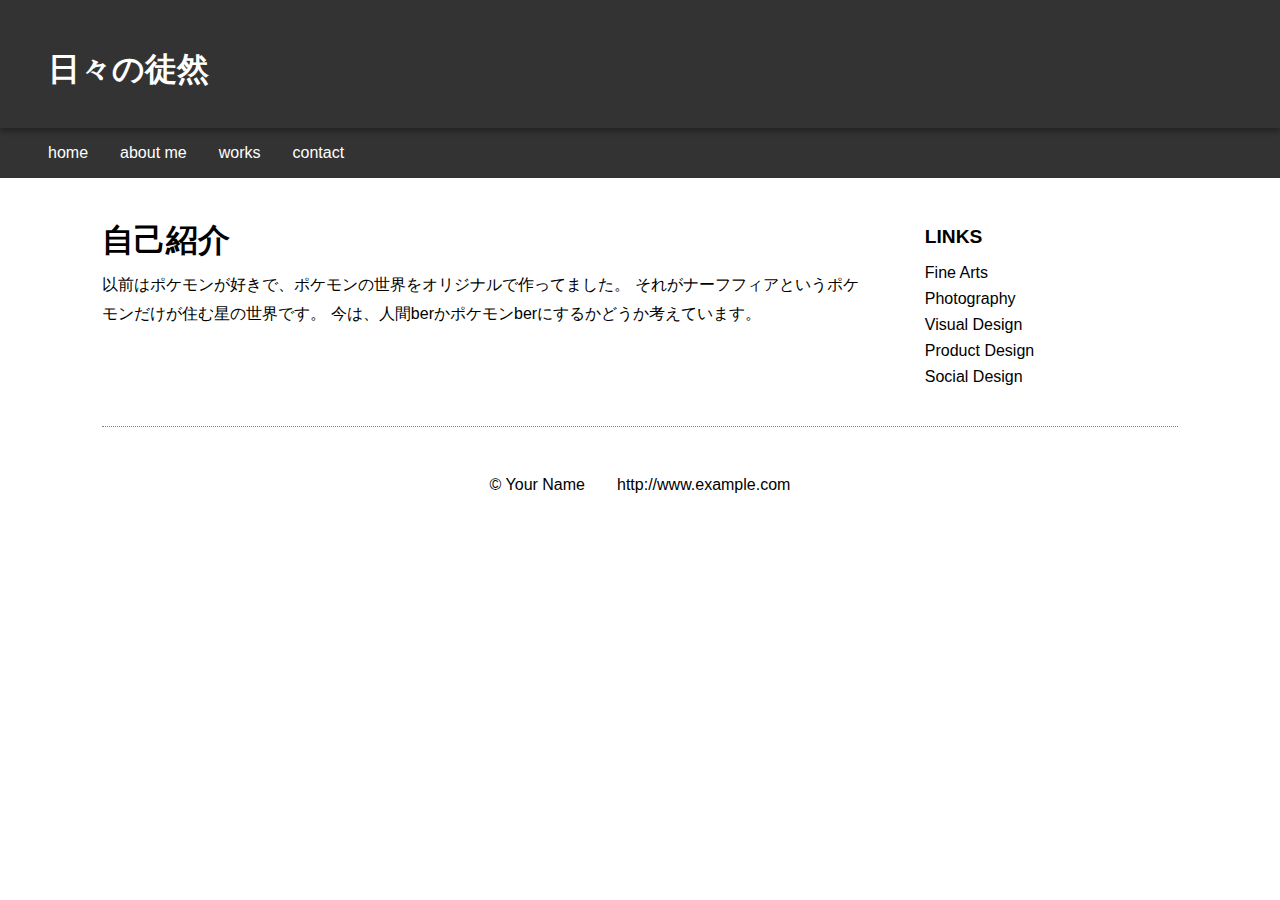
==== about.html @ ef9ad6c1 "Add files via upload" ====
<!DOCTYPE html>
<html lang="ja">

<head>
   <meta charset="UTF-8">
   <meta name="viewport" content="width=device-width">
   <link rel="stylesheet" type="text/css"  href="style.css">
   <title>日々の徒然</title>
</head>

<body>

    <header>
      <h1>日々の徒然</h1>
    </header>

    <nav>
      <ul>
        <li><a href="index.html" >home</a></li>
        <li><a href="about.html">about me</a></li>
        <li><a href="works.html">works</a></li>
        <li><a href="contact.html">contact</a></li>
       </ul>
     </nav>

    <main>

      <section>

        <article>
      <h1>自己紹介</h1>
          <p>
          以前はポケモンが好きで、ポケモンの世界をオリジナルで作ってました。
          それがナーフフィアというポケモンだけが住む星の世界です。
          今は、人間berかポケモンberにするかどうか考えています。
          </P>
        </article>

      </section>

      <aside>
        <h1>LINKS</h1>
        <ul>
          <li><a href="#">Fine Arts</a></li>
          <li><a href="#">Photography</a></li>
          <li><a href="#">Visual Design</a></li>
          <li><a href="#">Product Design</a></li>
          <li><a href="#">Social Design</a></li>
         </ul>
      </aside>

    </main>

    <footer>
      &copy; Your Name　　http://www.example.com
    </footer>

</body>
</html>
---- style.css ----
/******** Base **********/

* {
	margin: 0;
	padding: 0;
	list-style-type: none;
	text-decoration: none;
}

body {
	font-family: Tahoma, sans-serif;
}

a:hover{
  color: #88F;
}

img{
  width: 100%;
}

header {
  position:relative;
  height: 8rem;
  background: #333;
  box-shadow: 0 4px 0.3125rem rgba(0,0,0,.3);
}

header h1{
  position: absolute;
  top: 3rem;
  left: 3rem;
  font-size: 2rem;
  color: white;
}

nav {
  padding: 1rem 3rem ;
  background: #333;
}

    nav ul{
      display: flex;
      flex-direction: row;
    }

    nav ul li{
      margin-right: 2rem;
    }

    nav ul li a {
      color: white;
    }

main {
  width: 84%;
  max-width: 1280px;
  margin: 3rem auto 3rem auto;
  padding-bottom: 2rem;
  border-bottom: 1px dotted gray;
  display: flex;
  flex-wrap：wrap;
  justify-content:space-between;
}

    section{
      flex: 3;
      margin-right: 4rem;
    }

        article{
          margin-bottom: 2rem;
          line-height: 180%;
        }

        article h1{
          margin-bottom: 1rem;
        }

    aside{
      flex: 1;
    }

        aside h1{
          font-size: 1.2rem;
          margin-bottom: 1rem;
        }
        aside ul li{
          margin-bottom: 0.5rem;
        }

        aside ul li a{
          color: black;
        }

footer {
  width: 84%;
  max-width: 1280px;
  margin: 0 auto 5rem auto;
	text-align: center;
}


/******** Gallery Style ********/


section#gallery {
  display: flex;
  flex-wrap: wrap;
  justify-content: space-around;
}

section#gallery article {
  width: 160px;
  margin-right: 1rem;
  margin-bottom: 3rem;
  line-height: 150%;
}

section#gallery article div{
  margin-bottom: 0.5rem;
}


/******* Smart Phone *******/

@media only screen and (max-width: 640px) {

  header{
    padding-top: 6rem;
  }

    header h1{
      position: static;
      text-align: center;
    }

  nav{
    padding: 0;
  }

  	nav ul {
  		flex-direction: column;
  	}

  	nav ul li {
      margin: 0;
  		padding: 1rem 0;
  		border-bottom: 1px solid gray;
      text-align: center;
  	}

  main {
    width: 90%;
    flex-direction: column;
  }

    section {
      margin-right: 0;
      border-bottom: 1px dotted gray;
      margin-bottom: 2rem;
    }

    section#gallery {
      display: block;
    }

    section#gallery article{
      width: 100%;
      margin: 0 auto 2rem auto;
    }


}
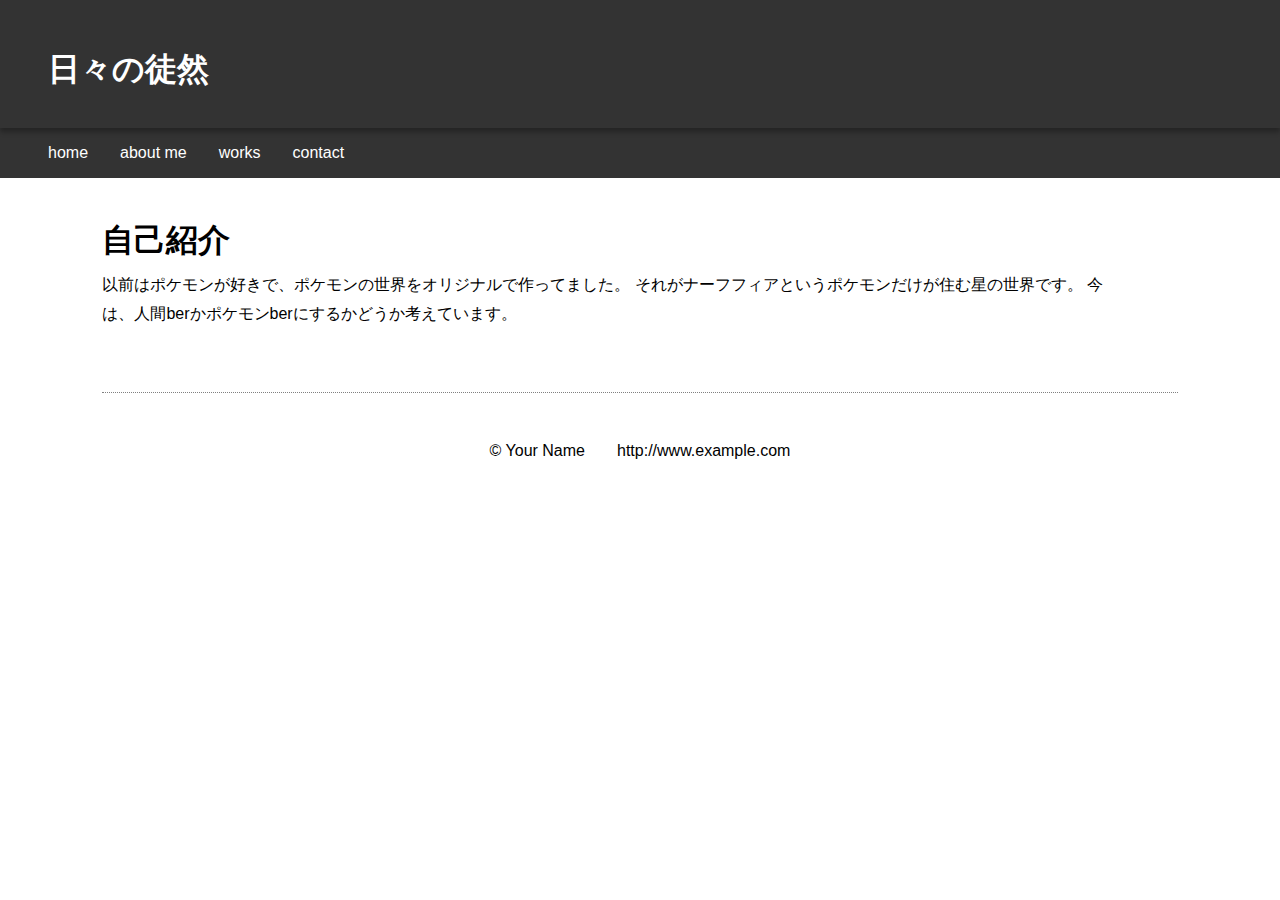
==== commit ccc1c7c3: "Add files via upload" ====
--- a/about.html
+++ b/about.html
@@ -38,16 +38,6 @@
 
       </section>
 
-      <aside>
-        <h1>LINKS</h1>
-        <ul>
-          <li><a href="#">Fine Arts</a></li>
-          <li><a href="#">Photography</a></li>
-          <li><a href="#">Visual Design</a></li>
-          <li><a href="#">Product Design</a></li>
-          <li><a href="#">Social Design</a></li>
-         </ul>
-      </aside>
 
     </main>
 
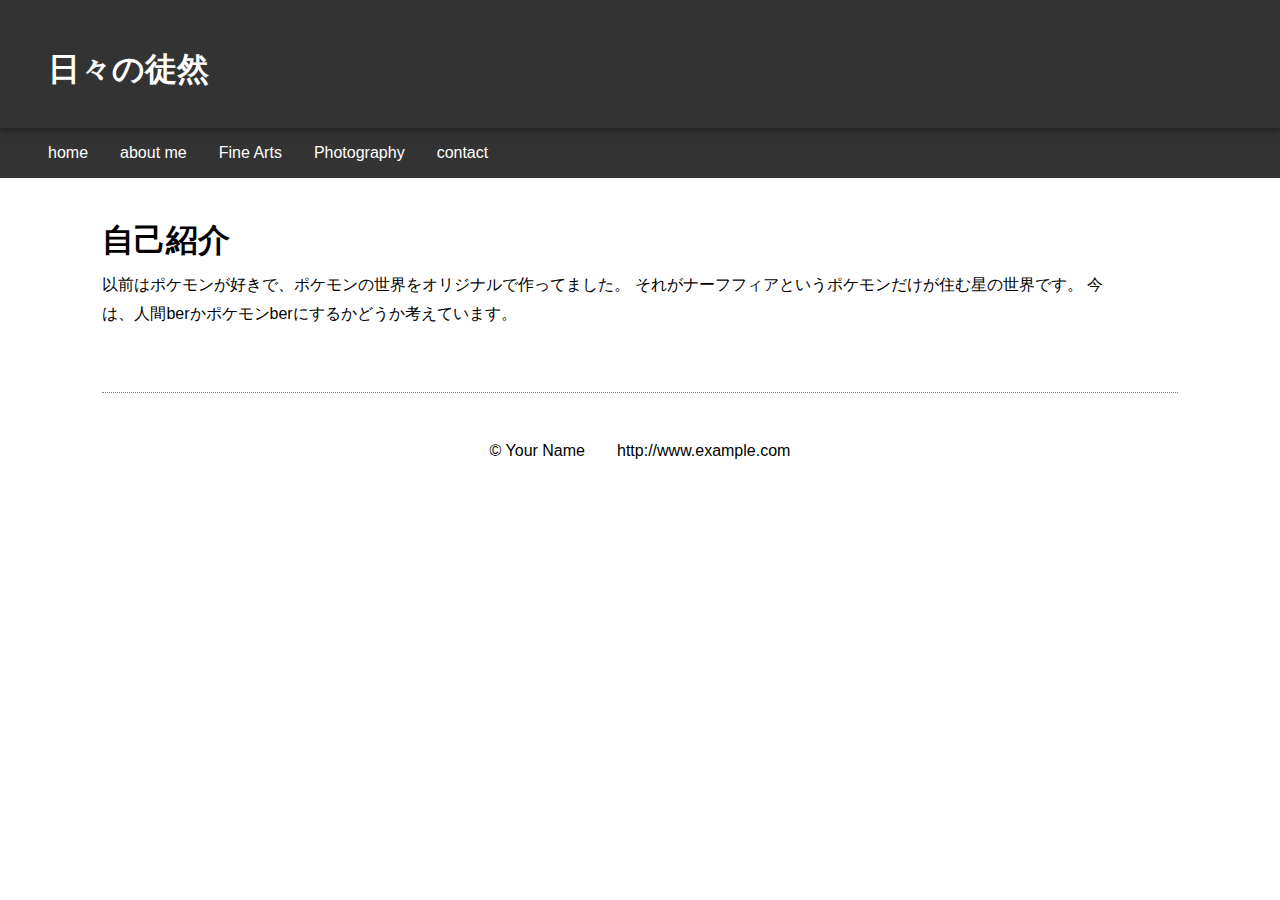
==== commit d6e37cb0: "Add files via upload" ====
--- a/about.html
+++ b/about.html
@@ -18,7 +18,8 @@
       <ul>
         <li><a href="index.html" >home</a></li>
         <li><a href="about.html">about me</a></li>
-        <li><a href="works.html">works</a></li>
+        <li><a href="fineart.html">Fine Arts</a></li>
+        <li><a href="photo,html">Photography</a></li>
         <li><a href="contact.html">contact</a></li>
        </ul>
      </nav>
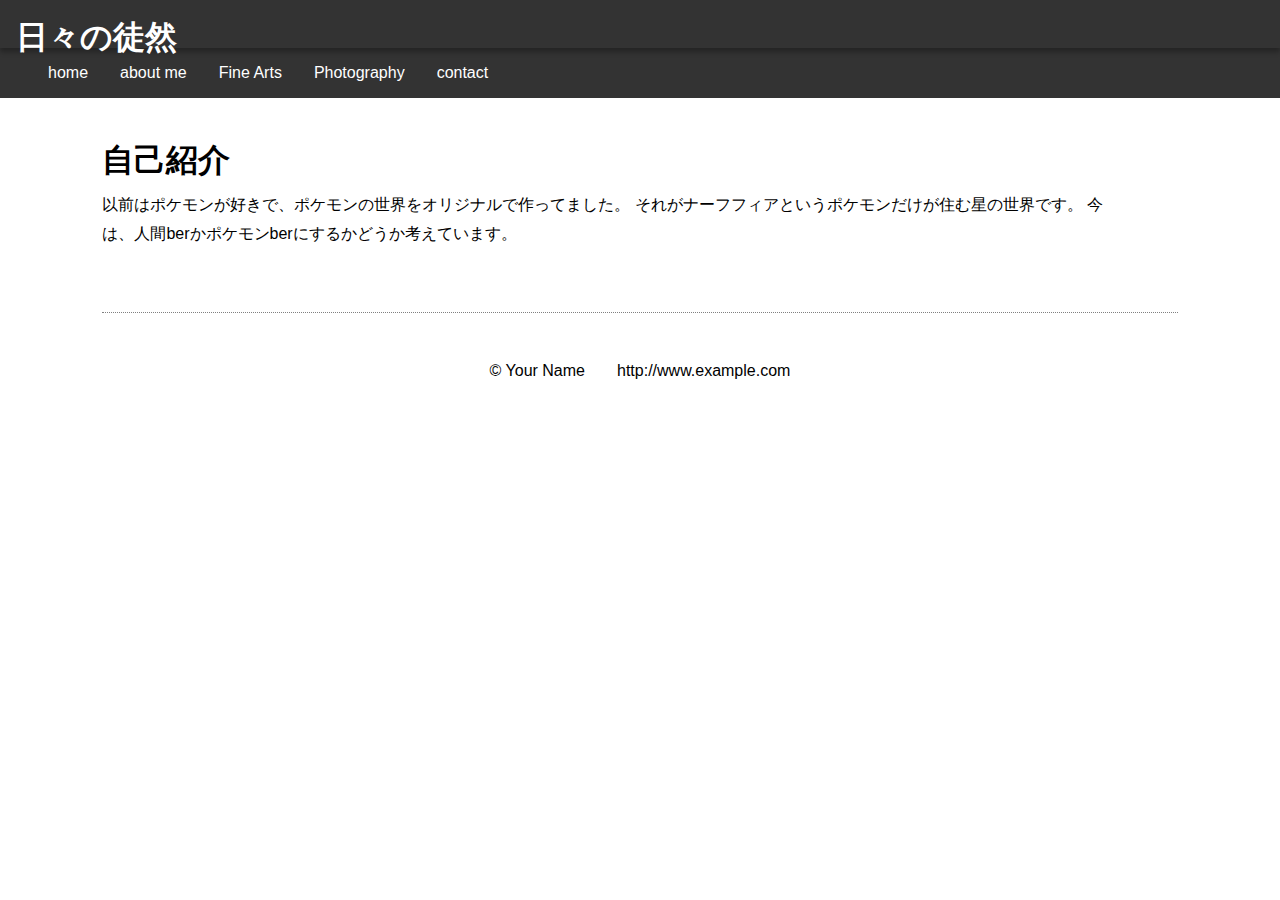
==== commit fc4e81b4: "Add files via upload" ====
--- a/about.html
+++ b/about.html
@@ -5,6 +5,7 @@
    <meta charset="UTF-8">
    <meta name="viewport" content="width=device-width">
    <link rel="stylesheet" type="text/css"  href="style.css">
+   <meta name="viewport" content="width=device-width,initial-scale=1.0">
    <title>日々の徒然</title>
 </head>
 
--- a/style.css
+++ b/style.css
@@ -21,15 +21,15 @@
 
 header {
   position:relative;
-  height: 8rem;
-  background: #333;
+  height: 3rem;
+  background:#333;
   box-shadow: 0 4px 0.3125rem rgba(0,0,0,.3);
 }
 
 header h1{
   position: absolute;
-  top: 3rem;
-  left: 3rem;
+  top: 1rem;
+  left: 1rem;
   font-size: 2rem;
   color: white;
 }
@@ -76,6 +76,7 @@
         article h1{
           margin-bottom: 1rem;
         }
+
 
     aside{
       flex: 1;
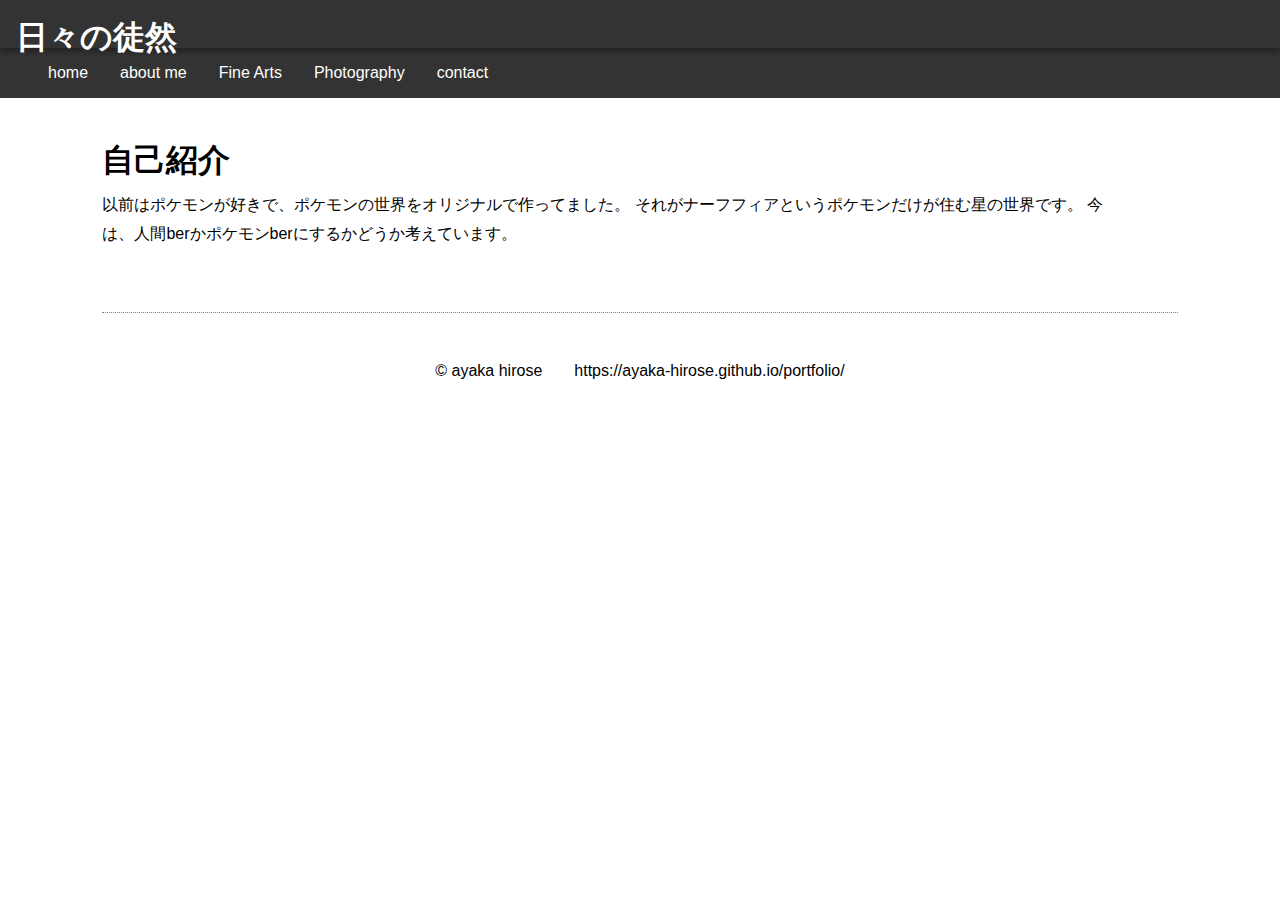
==== commit 9fc32b9c: "Add files via upload" ====
--- a/about.html
+++ b/about.html
@@ -5,7 +5,6 @@
    <meta charset="UTF-8">
    <meta name="viewport" content="width=device-width">
    <link rel="stylesheet" type="text/css"  href="style.css">
-   <meta name="viewport" content="width=device-width,initial-scale=1.0">
    <title>日々の徒然</title>
 </head>
 
@@ -20,7 +19,7 @@
         <li><a href="index.html" >home</a></li>
         <li><a href="about.html">about me</a></li>
         <li><a href="fineart.html">Fine Arts</a></li>
-        <li><a href="photo,html">Photography</a></li>
+        <li><a href="photo.html">Photography</a></li>
         <li><a href="contact.html">contact</a></li>
        </ul>
      </nav>
@@ -30,11 +29,14 @@
       <section>
 
         <article>
+
       <h1>自己紹介</h1>
+
           <p>
           以前はポケモンが好きで、ポケモンの世界をオリジナルで作ってました。
           それがナーフフィアというポケモンだけが住む星の世界です。
           今は、人間berかポケモンberにするかどうか考えています。
+
           </P>
         </article>
 
@@ -44,7 +46,7 @@
     </main>
 
     <footer>
-      &copy; Your Name　　http://www.example.com
+      &copy; ayaka hirose　　https://ayaka-hirose.github.io/portfolio/
     </footer>
 
 </body>
